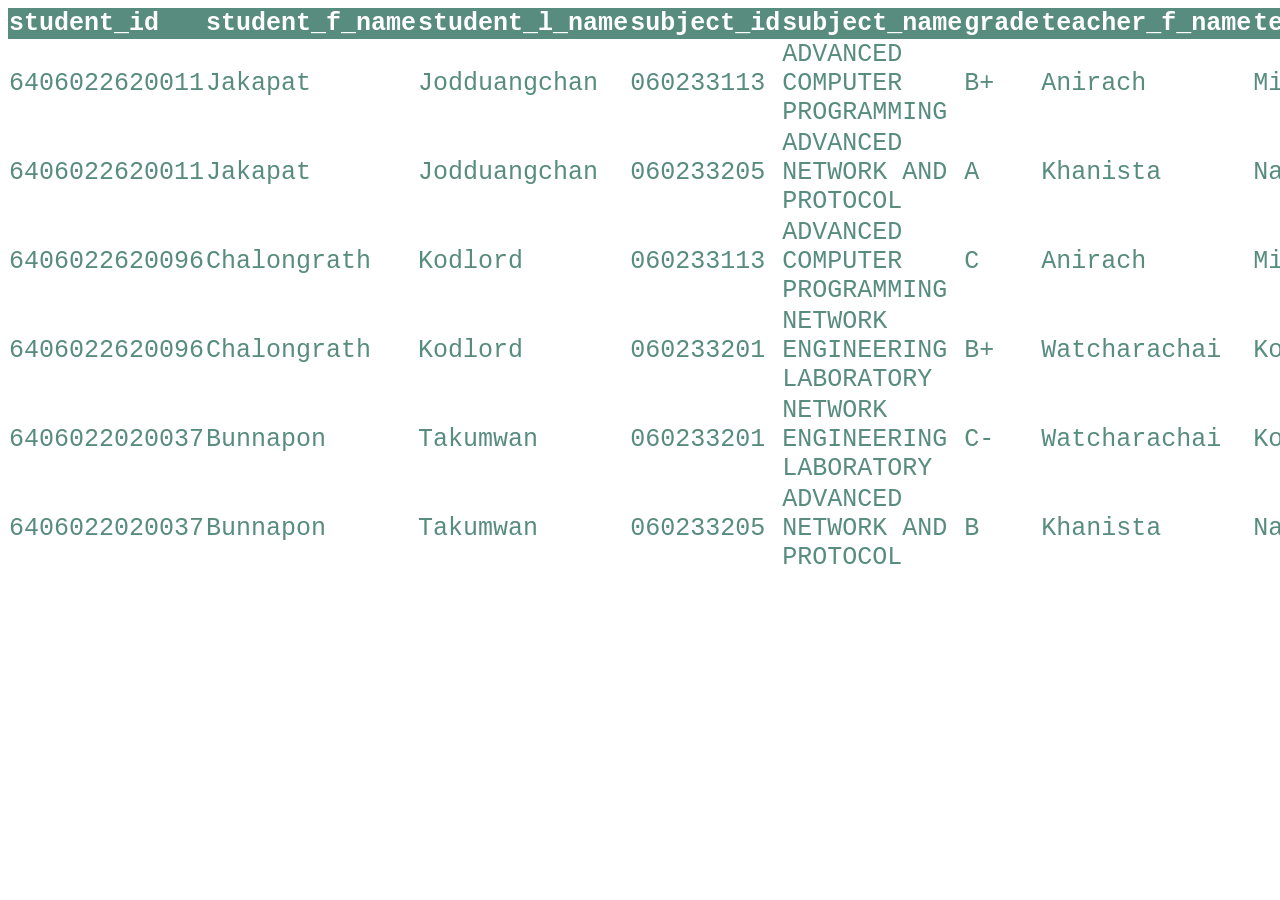
==== HomeWork/templates/ShowTable.html @ e03ea241 "fdsf" ====
<!DOCTYPE html>
<html lang="en">
<head>
    <meta charset="UTF-8">
    <meta http-equiv="X-UA-Compatible" content="IE=edge">
    <meta name="viewport" content="width=device-width, initial-scale=1.0">
    <title>Table Show Select</title>
    <style>
        table {
            border-collapse: collapse;
            width: 100%;
            color: #588c7e;
            font-family: monospace;
            font-size: 25px;
            text-align: left;
        }
        th{
            background-color: #588c7e;
            color: white;
        }
    </style>
</head>
<body>
    <table>
        <tr>
            <th>student_id</th>
            <th>student_f_name</th>
            <th>student_l_name</th>
            <th>subject_id</th>
            <th>subject_name</th>
            <th>grade</th>
            <th>teacher_f_name</th>
            <th>teacher_l_name</th>
        </tr>
        <tr>
            <td>6406022620011</td>
            <td>Jakapat</td>
            <td>Jodduangchan</td>
            <td>060233113</td>
            <td>ADVANCED COMPUTER PROGRAMMING</td>
            <td>B+</td>
            <td>Anirach</td>
            <td>Mingkhwan</td>
        </tr>
        <tr>
            <td>6406022620011</td>
            <td>Jakapat</td>
            <td>Jodduangchan</td>
            <td>060233205</td>
            <td>ADVANCED NETWORK AND PROTOCOL</td>
            <td>A</td>
            <td>Khanista</td>
            <td>Namee</td>
        </tr>
        <tr>
            <td>6406022620096</td>
            <td>Chalongrath</td>
            <td>Kodlord</td>
            <td>060233113</td>
            <td>ADVANCED COMPUTER PROGRAMMING</td>
            <td>C</td>
            <td>Anirach</td>
            <td>Mingkhwan</td>
        </tr>
        <tr>
            <td>6406022620096</td>
            <td>Chalongrath</td>
            <td>Kodlord</td>
            <td>060233201</td>
            <td>NETWORK ENGINEERING LABORATORY</td>
            <td>B+</td>
            <td>Watcharachai</td>
            <td>Kongsiriwattana</td>
        </tr>
        <tr>
            <td>6406022020037</td>
            <td>Bunnapon</td>
            <td>Takumwan</td>
            <td>060233201</td>
            <td>NETWORK ENGINEERING LABORATORY</td>
            <td>C-</td>
            <td>Watcharachai</td>
            <td>Kongsiriwattana</td>
        </tr>
        <tr>
            <td>6406022020037</td>
            <td>Bunnapon</td>
            <td>Takumwan</td>
            <td>060233205</td>
            <td>ADVANCED NETWORK AND PROTOCOL</td>
            <td>B</td>
            <td>Khanista</td>
            <td>Namee</td>
        </tr>

    </table>
</body>
</html>
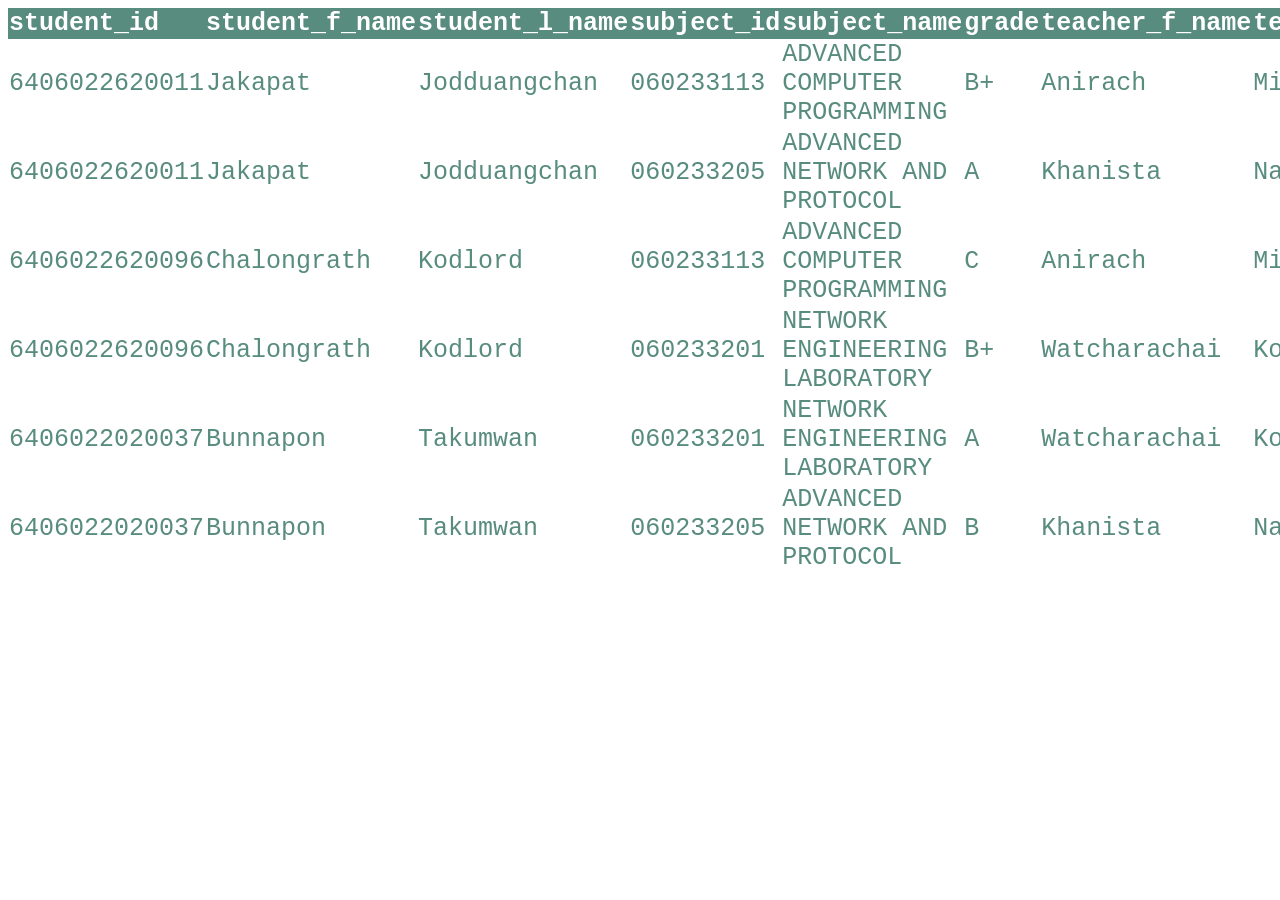
==== commit 855f1c21: "ff" ====
--- a/HomeWork/templates/ShowTable.html
+++ b/HomeWork/templates/ShowTable.html
@@ -78,7 +78,7 @@
             <td>Takumwan</td>
             <td>060233201</td>
             <td>NETWORK ENGINEERING LABORATORY</td>
-            <td>C-</td>
+            <td>A</td>
             <td>Watcharachai</td>
             <td>Kongsiriwattana</td>
         </tr>
